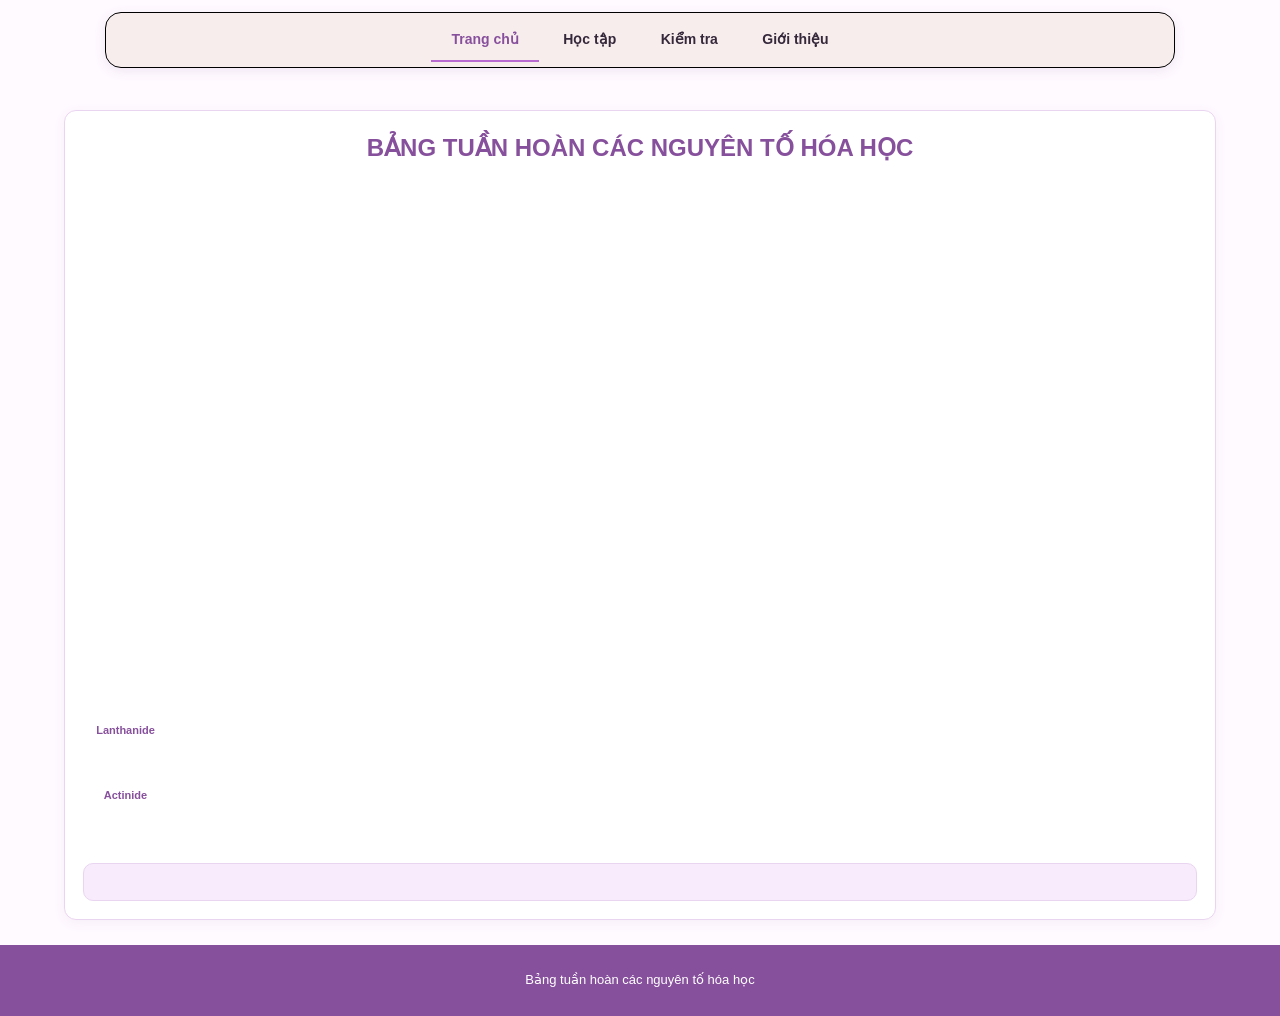
==== index.html @ 1a0fb0d4 "Lần đầu commit" ====
<!DOCTYPE html>
<html lang="vi">
<head>
    <meta charset="UTF-8">
    <meta name="viewport" content="width=device-width, initial-scale=1.0">
    <title>Bảng tuần hoàn các nguyên tố hóa học</title>
    <link rel="stylesheet" href="css/style.css">
    <link rel="stylesheet" href="css/BangTuanHoan.css">
    <link rel="stylesheet" href="css/DieuChinhGD.css">
    <link rel="icon" type="image/png" href="icon/L.png">
</head>
<body>
    <!-- THANH ĐIỀU HƯỚNG -->
    <nav class="navbar">
        <div class="nav-container">
            <div class="nav-links">
                <a href="index.html" class="active">Trang chủ</a>
                <a href="pages/HocTap.html">Học tập</a>
                <a href="pages/quiz.html">Kiểm tra</a>
                <a href="pages/about.html">Giới thiệu</a>
            </div>
        </div>
    </nav>
    <!-- NỘI DUNG CHÍNH -->
    <main>
        <section class="periodic-table-section">
            <div class="section-heading">
                <h1>BẢNG TUẦN HOÀN CÁC NGUYÊN TỐ HÓA HỌC</h1>
            </div>
            <!-- BẢNG TUẦN HOÀN -->
            <div class="periodic-table-wrapper">
                <div id="periodicTable" class="periodic-table"></div>
                <div class="special-rows">
                    <div class="special-row">
                        <div class="special-label">Lanthanide</div>
                        <div id="lanthanideRow" class="periodic-table"></div>
                    </div>
                    <div class="special-row">
                        <div class="special-label">Actinide</div>
                        <div id="actinideRow" class="periodic-table"></div>
                    </div>
                </div>
            </div>
            <!-- CHÚ THÍCH PHÂN LOẠI -->
            <div id="elementLegend" class="element-legend"></div>
        </section>
    </main>

    <!-- MODAL THÔNG TIN NGUYÊN TỐ -->
    <div id="elementModal" class="element-modal" aria-hidden="true">
        <!-- LỚP NỀN TỐI -->
        <div class="modal-overlay" id="modalOverlay"></div>
        <!-- NỘI DUNG MODAL -->
        <div class="modal-content"
             role="dialog"
             aria-modal="true"
             aria-labelledby="infoCardTitle">
            <!-- NÚT ĐÓNG -->
            <button
                type="button"
                class="modal-close"
                id="closeElementModal"
                aria-label="Đóng cửa sổ">
                &times;
            </button>
            <!-- BỐ CỤC HAI CỘT -->
            <div class="modal-body">
                <!-- BÊN TRÁI: CAROUSEL THÔNG TIN -->
                <div class="modal-info">
                    <!-- THANH TIÊU ĐỀ VÀ ĐIỀU HƯỚNG -->
                    <div class="info-carousel-header">
                        <button
                            type="button"
                            id="prevInfoCard"
                            class="info-arrow"
                            aria-label="Thẻ trước">
                            &#10094;
                        </button>
                        <span id="infoCardTitle">Thông tin bảng tuần hoàn</span>
                        <button
                            type="button"
                            id="nextInfoCard"
                            class="info-arrow"
                            aria-label="Thẻ tiếp theo">
                            &#10095;
                        </button>
                    </div>
                    <!-- KHUNG CAROUSEL -->
                    <div class="info-carousel-viewport">
                        <div id="infoCarouselTrack" class="info-carousel-track">
                            <!-- THẺ 1: THÔNG TIN BẢNG TUẦN HOÀN -->
                            <section class="info-card">
                                <div id="periodicInfo"></div>
                            </section>
                            <!-- THẺ 2: TÍNH CHẤT VẬT LÝ -->
                            <section class="info-card">
                                <div id="physicalInfo"></div>
                            </section>
                            <!-- THẺ 3: ỨNG DỤNG -->
                            <section class="info-card">
                                <div id="applicationInfo">
                                    <div id="applicationContent"></div>
                                    <div id="factContent"></div>
                                    <div id="warningContent"></div>
                                </div>
                            </section>
                            <!-- THẺ 4: LỊCH SỬ -->
                            <section class="info-card">
                                <div id="historyInfo"></div>
                            </section>
                        </div>
                    </div>
                    <!-- DẤU CHẤM CHUYỂN THẺ -->
                    <div class="info-carousel-dots" id="infoCarouselDots">
                        <button
                            type="button"
                            class="info-dot active"
                            data-index="0"
                            aria-label="Thông tin bảng tuần hoàn">
                        </button>
                        <button
                            type="button"
                            class="info-dot"
                            data-index="1"
                            aria-label="Tính chất vật lý">
                        </button>
                        <button
                            type="button"
                            class="info-dot"
                            data-index="2"
                            aria-label="Ứng dụng">
                        </button>
                        <button
                            type="button"
                            class="info-dot"
                            data-index="3"
                            aria-label="Lịch sử">
                        </button>
                    </div>
                </div>
                <!-- BÊN PHẢI: ẢNH VÀ MÔ HÌNH 3D -->
                <div class="modal-visual-section">
                    <!-- THANH CHUYỂN TAB -->
                    <div class="visual-tabs">
                        <button
                            type="button"
                            class="visual-tab active"
                            data-target="photoPanel">
                            Ảnh thực tế
                        </button>
                        <button
                            type="button"
                            class="visual-tab"
                            data-target="atomPanel">
                            Mô phỏng cấu trúc nguyên tử
                        </button>
                    </div>
                    <!-- TAB ẢNH THỰC TẾ -->
                    <div id="photoPanel" class="visual-panel active">
                        <div class="element-image-wrapper">
                            <img
                                id="elementImage"
                                src=""
                                alt="Hình ảnh thực tế của nguyên tố">
                            <p id="imageCaption">
                                Hình ảnh thực tế của nguyên tố
                            </p>
                        </div>
                    </div>
                    <!-- TAB MÔ HÌNH 3D -->
                    <div id="atomPanel" class="visual-panel">
                        <div id="atomModelContainer"></div>
                    </div>
                </div>
            </div>
        </div>
    </div>
    <!-- CHÂN TRANG -->
    <footer>
        <p>
            Bảng tuần hoàn các nguyên tố hóa học
        </p>
    </footer>
    <!-- JAVASCRIPT -->
    <script type="module" src="js/BangTuanHoan.js"></script>
</body>
</html>
---- css/style.css ----
/*1. THIẾT LẬP CHUNG*/
* {
    margin: 0;
    padding: 0;
    box-sizing: border-box;
}
:root {
    /* MÀU CHỦ ĐẠO */
    --primary-color: #E2A9F1;
    --primary-dark: #87509C;
    --secondary-color: #87509C;
    --accent-color: #B96BD2;
    --accent-light: #D18AE5;
    /* MÀU NỀN */
    --background-color: #FFFAFF;
    --surface-color: #FFFFFF;
    --surface-hover: #F8ECFC;
    /* MÀU CHỮ */
    --text-color: #35283B;
    --muted-color: #806F87;
    --light-text-color: #FFFFFF;
    /* ĐƯỜNG VIỀN */
    --border-color: #EAD5F1;
    --element-border-color: #000000;
    --button-border-color: #000000;
    /* MÀU TRẠNG THÁI */
    --success-color: #269B70;
    --danger-color: #D66B70;
    --warning-color: #E9A23B;
    --info-color: #4D91C6;
    /* HIỆU ỨNG */
    --border-radius: 12px;
    --shadow: 0 3px 12px rgba(135, 80, 156, 0.07);
    --shadow-hover: 0 7px 20px rgba(135, 80, 156, 0.12);
    --transition: 0.25s ease;
}
body {
    font-family: Arial, Helvetica, sans-serif;
    background-color: var(--background-color);
    color: var(--text-color);
    line-height: 1.6;
    padding-top: 85px;
}
a {
    color: inherit;
    text-decoration: none;
}
button,
input,
select,
textarea {
    font: inherit;
}
button {
    cursor: pointer;
}
/*2. HEADER*/
header {
    width: 100%;
    padding: 25px 5%;
    color: var(--text-color);
    background: #F0D9F7;
    box-shadow: var(--shadow);
}
.header-content {
    max-width: 1400px;
    margin: auto;
}
header h1 {
    font-size: 28px;
    margin-bottom: 5px;
    letter-spacing: 0.3px;
    color: var(--primary-dark);
}
header p {
    font-size: 14px;
    opacity: 0.9;
}
/*3. THANH ĐIỀU HƯỚNG CỐ ĐỊNH*/
nav {
    width: calc(100% - 32px);
    max-width: 1070px;
    position: fixed;
    top: 12px;
    left: 50%;
    transform: translateX(-50%);
    z-index: 1000;
    background-color: #f8eded;
    border: 1px solid #000000;
    border-radius: 16px;
    box-shadow: 0 3px 12px rgba(135, 80, 156, 0.12);
}
.nav-container {
    width: 100%;
    max-width: none;
    margin: auto;
    padding: 5px 12px;
    display: flex;
    justify-content: center;
    align-items: center;
    flex-wrap: nowrap;
    gap: 5px;
}
nav a {
    display: inline-block;
    padding: 10px 20px;
    color: var(--text-color);
    font-size: 14px;
    font-weight: 600;
    border: none;
    border-radius: 9px;
    transition: var(--transition);
    white-space: nowrap;
}
nav a:hover {
    color: var(--primary-dark);
    background-color: transparent;
    transform: translateY(-2px);
}
nav a.active {
    color: var(--primary-dark);
    border-bottom: 2px solid var(--accent-color);
    border-radius: 0;
}
/*4. BỐ CỤC TRANG*/
main {
    width: 90%;
    max-width: 1400px;
    min-height: 65vh;
    margin: 25px auto;
}
section {
    margin-bottom: 25px;
}
.page-title {
    margin-bottom: 20px;
}
.page-title h2 {
    font-size: 24px;
    color: var(--secondary-color);
}
.page-title p {
    margin-top: 5px;
    color: var(--muted-color);
}
/* 5. KHUNG NỘI DUNG*/
.content-box {
    padding: 22px;
    margin-bottom: 20px;
    background-color: var(--surface-color);
    border: 1px solid var(--border-color);
    border-radius: var(--border-radius);
    box-shadow: var(--shadow);
}
.content-box h3 {
    margin-bottom: 14px;
    color: var(--primary-dark);
}
.periodic-table-section h1 {
    text-align: center;
    color: var(--primary-dark);
}
/*6. NÚT BẤM*/
.btn {
    display: inline-block;
    padding: 10px 18px;
    border: 1px solid var(--button-border-color);
    border-radius: 8px;
    background-color: var(--primary-color);
    color: #35283B;
    font-weight: 600;
    transition: var(--transition);
}
.btn:hover {
    background-color: var(--accent-color);
    color: white;
    transform: translateY(-2px);
    box-shadow: 0 4px 10px rgba(185, 107, 210, 0.2);
}
.btn-secondary {
    background-color: #F0D9F7;
    color: var(--primary-dark);
}
.btn-secondary:hover {
    background-color: #D18AE5;
    color: #35283B;
}
.btn-danger {
    background-color: var(--danger-color);
    color: white;
}
.btn-danger:hover {
    background-color: #BD555D;
}
/*7. THẺ NỘI DUNG*/
.card {
    padding: 20px;
    background-color: var(--surface-color);
    border: 1px solid var(--border-color);
    border-radius: var(--border-radius);
    box-shadow: var(--shadow);
    transition: var(--transition);
}
.card:hover {
    transform: translateY(-3px);
    box-shadow: var(--shadow-hover);
    border-color: #D18AE5;
}
/*8. FOOTER*/
footer {
    width: 100%;
    padding: 25px 5%;
    background: #87509C;
    color: #FFFFFF;
    text-align: center;
    font-size: 13px;
}
.footer-content {
    max-width: 1400px;
    margin: auto;
}
footer p + p {
    margin-top: 5px;
}
footer a {
    color: #F0D9F7;
    transition: var(--transition);
}
footer a:hover {
    color: white;
}
/* Đồng bộ chiều rộng banner các trang */
.learning-banner,
.quiz-banner,
.about-banner {
    width: 100%;
    max-width: 1100px;
    box-sizing: border-box;
    margin-left: auto;
    margin-right: auto;
}
.learning-banner p,
.quiz-banner p,
.about-banner p {
    max-width: 100%;
    margin: auto;
    font-size: 16px;
    line-height: 1.7;
}
/*9. RESPONSIVE THANH ĐIỀU HƯỚNG*/
@media (max-width: 600px) {
    body {
        padding-top: 75px;
    }
    nav {
        width: calc(100% - 20px);
        top: 8px;
    }
    .nav-container {
        padding: 5px;
        gap: 2px;
    }
    nav a {
        padding: 10px 9px;
        font-size: 13px;
    }
}
---- css/BangTuanHoan.css ----
/*1. Khu bảng tuần hoàn*/
.periodic-table-section {
    width: 100%;
    padding: 18px;
    background-color: var(--surface-color);
    border: 1px solid var(--border-color);
    border-radius: var(--border-radius);
    box-shadow: var(--shadow);
}
.periodic-table-section h2 {
    margin-bottom: 18px;
    color: var(--primary-dark);
    font-size: 21px;
}
.periodic-table-wrapper {
    width: 100%;
    overflow-x: auto;
    padding-bottom: 5px;
}
/*2. Lưới bảng tuần hoàn*/
.periodic-table {
    display: grid;
    grid-template-columns: 24px repeat(18, minmax(0, 1fr));
    grid-template-rows: 28px repeat(7, minmax(65px, auto));
    gap: 4px;
    width: 100%;
    min-width: 0;
}
/*3. Nhãn nhóm, chu kì*/
.group-label,
.period-label {
    display: flex;
    justify-content: center;
    align-items: center;
    color: var(--muted-color);
    font-size: 11px;
    font-weight: bold;
}
.group-label {
    grid-row: 1;
}
.period-label {
    grid-column: 1;
}
/*4. Ô nguyên tố*/
.element {
    position: relative;
    display: flex;
    flex-direction: column;
    justify-content: center;
    align-items: center;
    min-width: 0;
    min-height: 65px;
    padding: 4px 2px;
    border: 1px solid var(--element-border-color, #000000);
    border-radius: 6px;
    cursor: pointer;
    overflow: hidden;
    transition:
        transform 0.2s ease,
        box-shadow 0.2s ease,
        opacity 0.2s ease;
}
.element:hover {
    z-index: 2;
    transform: translateY(-4px) scale(1.04);
    box-shadow: 0 5px 12px rgba(53, 40, 59, 0.2);
}
.atomic-number {
    position: absolute;
    top: 2px;
    left: 3px;
    color: #514454;
    font-size: 8px;
}
.symbol {
    font-size: clamp(12px, 1.6vw, 21px);
    font-weight: bold;
    line-height: 1.2;
}
.element-name {
    width: 100%;
    margin-top: 2px;
    padding: 0 1px;
    font-size: clamp(5px, 0.65vw, 9px);
    text-align: center;
    white-space: nowrap;
    overflow: hidden;
    text-overflow: ellipsis;
}
.atomic-mass {
    margin-top: 2px;
    color: #514454;
    font-size: 7px;
}
/*5. Màu phân loại nguyên tố*/
.KL-K {
    background-color: #F6D58A;
}
.KL-KT {
    background-color: #F2B9A5;
}
.KL-CT {
    background-color: #A9D5E8;
}
.KL-HCT {
    background-color: #C3C7F2;
}
.AK {
    background-color: #A9DAD8;
}
.PK {
    background-color: #BCE5C9;
}
.Halo {
    background-color: #DCC5E8;
}
.KH {
    background-color: #F4C6D8;
}
.La {
    background-color: #D9C2BD;
}
.Ac {
    background-color: #D9D0C5;
}
/*6. Chú giải phân loại*/
#elementLegend,
.legend {
    display: grid !important;
    grid-template-columns: repeat(5, minmax(0, 1fr)) !important;
    grid-auto-flow: row;
    gap: 12px 20px;
    width: 100%;
    margin-top: 25px;
    padding: 18px;
    background: #F8ECFC;
    border: 1px solid var(--border-color);
    border-radius: 10px;
    box-sizing: border-box;
}
.legend-item {
    display: flex;
    align-items: center;
    gap: 8px;
    min-width: 0;
    color: var(--text-color);
    font-size: 13px;
}
.legend-color {
    width: 17px;
    height: 17px;
    flex-shrink: 0;
    border: 1px solid var(--element-border-color, #000000);
    border-radius: 4px;
}
/*7. Họ lanthan và actini*/
.special-rows {
    width: 100%;
    margin-top: 25px;
}
.special-row {
    display: flex;
    align-items: stretch;
    gap: 5px;
    width: 100%;
    margin-bottom: 10px;
}
.special-label {
    display: flex;
    justify-content: center;
    align-items: center;
    flex: 0 0 85px;
    color: var(--primary-dark);
    font-size: 11px;
    font-weight: bold;
    text-align: center;
}
.special-row .periodic-table {
    display: grid;
    grid-template-columns: repeat(15, minmax(0, 1fr));
    grid-template-rows: minmax(55px, auto);
    gap: 3px;
    flex: 1;
    width: auto;
    min-width: 0;
}
.special-row .element {
    min-height: 65px;
}
/*8. Vị trí lantan - actini*/
.series-placeholder {
    display: flex;
    justify-content: center;
    align-items: center;
    min-height: 45px;
    padding: 5px;
    border: 1px dashed #B98ACB;
    border-radius: 7px;
    color: var(--primary-dark);
    background-color: #F8ECFC;
    font-size: 11px;
    text-align: center;
}
/*9. Modal thông tin nguyên tố*/
.element-modal {
    position: fixed;
    inset: 0;
    z-index: 9999;
    display: none;
    justify-content: center;
    align-items: center;
    padding: 20px;
}
.element-modal.active {
    display: flex;
}
.modal-overlay {
    position: absolute;
    inset: 0;
    background: rgba(53, 40, 59, 0.65);
    backdrop-filter: blur(5px);
    -webkit-backdrop-filter: blur(5px);
    animation: overlayFadeIn 0.25s ease;
}
.modal-content {
    position: relative;
    z-index: 1;
    width: 96%;
    max-width: 1350px;
    max-height: 90vh;
    overflow-y: auto;
    padding: 28px;
    background: var(--surface-color);
    border: 1px solid var(--border-color);
    border-radius: 18px;
    box-shadow: 0 20px 60px rgba(53, 40, 59, 0.2);
    animation: modalAppear 0.3s ease;
    box-sizing: border-box;
}
.modal-close {
    position: absolute;
    top: 14px;
    right: 18px;
    z-index: 5;
    width: 38px;
    height: 38px;
    border: 1px solid var(--button-border-color, #000000);
    border-radius: 50%;
    background: #F8ECFC;
    color: var(--primary-dark);
    font-size: 28px;
    line-height: 1;
    cursor: pointer;
    transition: 0.2s;
}
.modal-close:hover {
    background: #FBE6E7;
    color: var(--danger-color);
}
/*10. Bố cụ 2 cột*/
.modal-body {
    display: grid;
    grid-template-columns: minmax(0, 0.95fr) minmax(0, 1.25fr);
    gap: 28px;
    align-items: stretch;
}
.modal-info,
.modal-visual-section {
    min-width: 0;
}
/*10.1. Bên trái */
.modal-info {
    display: flex;
    flex-direction: column;
    min-height: 480px;
    padding-top: 8px;
}
/*10.2. Bên phải */
.modal-visual-section {
    display: flex;
    flex-direction: column;
    gap: 15px;
    min-width: 0;
    padding-top: 8px;
}
/*11. Carousel thông tin 4 thẻ*/
.info-carousel-header {
    display: flex;
    align-items: center;
    justify-content: space-between;
    gap: 12px;
    min-height: 48px;
    margin-bottom: 14px;
    padding: 0 5px;
    color: var(--primary-dark);
    font-size: 16px;
    font-weight: 700;
    text-align: center;
}
.info-carousel-header span {
    flex: 1;
}
.info-arrow {
    display: flex;
    justify-content: center;
    align-items: center;
    width: 36px;
    height: 36px;
    flex-shrink: 0;
    border: 1px solid var(--button-border-color, #000000);
    border-radius: 50%;
    background: #F0D9F7;
    color: var(--primary-dark);
    font-size: 16px;
    cursor: pointer;
    transition: all 0.2s ease;
}
.info-arrow:hover {
    background: var(--accent-color);
    color: white;
    transform: scale(1.08);
}
.info-carousel-viewport {
    width: 100%;
    flex: 1;
    min-height: 390px;
    overflow: hidden;
    background: #FFFAFF;
    border: 1px solid var(--border-color);
    border-radius: 12px;
}
.info-carousel-track {
    display: flex;
    width: 400%;
    height: 100%;
    min-height: 390px;
    transition: transform 0.4s ease-in-out;
}
.info-card {
    flex: 0 0 25%;
    width: 25%;
    min-width: 0;
    min-height: 390px;
    padding: 20px;
    box-sizing: border-box;
    overflow-y: auto;
    scrollbar-width: thin;
    scrollbar-color: #D1B5DC transparent;
}
.info-card::-webkit-scrollbar {
    width: 6px;
}
.info-card::-webkit-scrollbar-thumb {
    background: #D1B5DC;
    border-radius: 10px;
}
.info-card h3 {
    margin: 0 0 18px;
    color: var(--primary-dark);
    font-size: 19px;
}
/* 12. Thông tin cơ bản nguyên tố*/
.detail-header {
    display: flex;
    align-items: center;
    gap: 9px !important;
    margin-bottom: 7px !important;
    padding-bottom: 7px !important;
    border-bottom: 1px solid var(--border-color);
}
.detail-symbol {
    display: flex;
    justify-content: center;
    align-items: center;
    width: 48px;
    height: 48px;
    flex-shrink: 0;
    color: var(--primary-dark);
    border: 1px solid var(--element-border-color, #000000);
    border-radius: 9px;
    font-size: 24px;
    font-weight: bold;
    box-sizing: border-box;
}
.detail-heading {
    display: flex;
    flex-direction: column;
    justify-content: center;
    gap: 0 !important;
    min-width: 0;
}
.detail-heading h3 {
    margin: 0 !important;
    padding: 0 !important;
    font-size: 17px !important;
    line-height: 1.1 !important;
}
.detail-heading p {
    margin: 1px 0 0 !important;
    padding: 0 !important;
    font-size: 10px !important;
    line-height: 1.15 !important;
}
.detail-info {
    display: grid;
    grid-template-columns: repeat(2, minmax(0, 1fr));
    gap: 7px;
}
.detail-item {
    display: flex;
    flex-direction: column;
    justify-content: center;
    gap: 3px;
    min-width: 0;
    min-height: 52px;
    padding: 7px 10px;
    box-sizing: border-box;
    background: white;
    border: 1px solid var(--border-color);
    border-radius: 8px;
}
.detail-label {
    color: var(--muted-color);
    font-size: 11px;
    line-height: 1.3;
}
.detail-value {
    color: var(--primary-dark);
    font-size: 13px;
    font-weight: 600;
    line-height: 1.35;
    overflow-wrap: anywhere;
}
.element-short-description {
    margin-top: 16px;
    padding: 12px;
    background: #F8ECFC;
    border-left: 4px solid var(--accent-color);
    border-radius: 7px;
    color: var(--text-color);
    font-size: 13px;
    line-height: 1.7;
    text-align: justify;
}
/*13. Nội dung các thẻ thông tin*/
.info-content {
    color: var(--text-color);
    font-size: 14px;
    line-height: 1.8;
}
.info-content h3 {
    margin: 0 0 18px;
    color: var(--primary-dark);
    font-size: 19px;
}
.info-content p {
    margin: 12px 0;
    text-align: justify;
    white-space: pre-line;
}
.info-content .detail-info {
    margin-bottom: 15px;
}
/*14. Tab ứng dụng*/
#applicationInfo {
    display: flex;
    flex-direction: column;
    gap: 15px;
}
.application-box {
    position: relative;
    display: flex;
    flex-direction: column;
    gap: 8px;
    padding: 14px 16px;
    border: 1.5px solid;
    border-radius: 10px;
    background: #FFFFFF;
    box-sizing: border-box;
}
.application-box-header {
    display: flex;
    align-items: center;
    gap: 9px;
    font-size: 14px;
    font-weight: 700;
}
.application-box-icon {
    display: flex;
    justify-content: center;
    align-items: center;
    width: 27px;
    height: 27px;
    flex-shrink: 0;
    border-radius: 7px;
    font-size: 16px;
}
.application-box-content {
    margin: 0;
    color: var(--text-color);
    font-size: 13px;
    line-height: 1.75;
    text-align: justify;
    white-space: pre-line;
    overflow-wrap: anywhere;
}
/*14.1. Khung ứng dụng thực tế - xanh*/
.application-box.real-use {
    border-color: #269B61;
    background: #F3FBF6;
}
.application-box.real-use .application-box-header {
    color: #20834F;
}
.application-box.real-use .application-box-icon {
    color: #20834F;
    background: #DDF4E6;
}
/*14.2. Khung bạn có biết - vàng*/
.application-box.fact {
    border-color: #D6A126;
    background: #FFFCF1;
}
.application-box.fact .application-box-header {
    color: #A9780B;
}
.application-box.fact .application-box-icon {
    color: #A9780B;
    background: #FFF0C2;
}
/*14.3. Khung cảnh báo - đỏ*/
.application-box.warning {
    border-color: #DC4545;
    background: #FFF6F6;
}
.application-box.warning .application-box-header {
    color: #C53030;
}
.application-box.warning .application-box-icon {
    color: #C53030;
    background: #FDE2E2;
}
/*15. Tab lịch sử*/
#historyInfo {
    width: 100%;
}
#historyInfo .detail-info {
    display: grid;
    grid-template-columns: repeat(2, minmax(0, 1fr));
    gap: 12px;
    width: 100%;
    margin-bottom: 18px;
}
#historyInfo .detail-item {
    min-height: 75px;
    padding: 12px 14px;
}
#historyInfo .detail-label {
    font-size: 12px;
}
#historyInfo .detail-value {
    font-size: 14px;
    line-height: 1.5;
}
.history-description {
    width: 100%;
    margin-top: 16px;
    padding: 18px 20px;
    box-sizing: border-box;
    background: #F8ECFC;
    border: 1px solid #EAD5F1;
    border-left: 4px solid var(--accent-color);
    border-radius: 9px;
    color: var(--text-color);
    font-size: 14px;
    line-height: 1.9;
    text-align: justify;
    white-space: pre-line;
    overflow-wrap: anywhere;
}
/*16. Chấm carousel*/
.info-carousel-dots {
    display: flex;
    justify-content: center;
    align-items: center;
    gap: 9px;
    margin-top: 16px;
}
.info-dot {
    width: 9px;
    height: 9px;
    padding: 0;
    border: 1px solid var(--button-border-color, #000000);
    border-radius: 50%;
    background: #EAD5F1;
    cursor: pointer;
    transition: all 0.25s ease;
}
.info-dot.active {
    width: 25px;
    border-radius: 10px;
    background: var(--accent-color);
}
/*17. Tab ảnh + mô hình 3d*/
.visual-tabs {
    display: flex;
    gap: 5px;
    border-bottom: 2px solid var(--border-color);
}
.visual-tab {
    flex: 1;
    min-width: 0;
    padding: 12px 5px;
    border: none;
    border-bottom: 3px solid transparent;
    background: transparent;
    color: var(--muted-color);
    font-size: 13px;
    font-weight: 600;
    cursor: pointer;
    transition: 0.2s;
}
.visual-tab:hover {
    color: var(--primary-dark);
    background: #F8ECFC;
}
.visual-tab.active {
    color: var(--primary-dark);
    border-bottom-color: var(--accent-color);
}
.visual-panel {
    display: none;
    width: 100%;
    min-width: 0;
}
.visual-panel.active {
    display: block;
}
/*17.1. Ảnh thực tế*/
.element-image-wrapper {
    display: flex;
    flex-direction: column;
    justify-content: center;
    align-items: center;
    gap: 12px;
    width: 100%;
    min-height: 390px;
    padding: 15px;
    box-sizing: border-box;
    background: #F8ECFC;
    border: 1px solid var(--border-color);
    border-radius: 12px;
}
#elementImage {
    display: block;
    max-width: 100%;
    width: auto;
    max-height: 350px;
    object-fit: contain;
    border-radius: 8px;
}
#elementImage[src=""],
#elementImage:not([src]) {
    display: none;
}
#imageCaption {
    margin: 0;
    color: var(--muted-color);
    font-size: 13px;
    text-align: center;
}
/*17.2. Mô hình 3D*/
#atomModelContainer {
    position: relative;
    width: 100%;
    height: 430px;
    overflow: hidden;
    background: #FFFFFF;
    border: 1px solid var(--border-color);
    border-radius: 12px;
}
#atomModelContainer canvas {
    display: block;
    width: 100%;
    height: 100%;
}
.model-instruction {
    margin-top: 10px;
    color: var(--muted-color);
    font-size: 12px;
    text-align: center;
}
/*18. Hiệu ứng*/
@keyframes overlayFadeIn {
    from {opacity: 0;} to {opacity: 1;}
}
@keyframes modalAppear {
    from {
        opacity: 0;
        transform: translateY(20px) scale(0.97);
    }
    to {
        opacity: 1;
        transform: translateY(0) scale(1);
    }
}
/*19. Resposive máy tính bảng*/
@media (max-width: 768px) {
    #elementLegend,
    .legend {
        grid-template-columns: repeat(2, minmax(0, 1fr)) !important;
        gap: 10px;
    }
    .special-label {
        flex-basis: 65px;
        font-size: 9px;
    }
    .special-row .periodic-table {
        gap: 2px;
    }
    .special-row .element {
        min-height: 45px;
    }
    .special-row .element-name,
    .special-row .atomic-mass {
        display: none;
    }
    .element-modal {
        padding: 12px;
    }
    .modal-content {
        max-height: 92vh;
        padding: 24px 18px;
    }
    .modal-body {
        grid-template-columns: 1fr;
        gap: 24px;
    }
    .modal-info {
        min-height: 0;
    }
    .info-carousel-viewport,
    .info-carousel-track {
        min-height: 340px;
    }
    .info-card {
        min-height: 340px;
    }
    .element-image-wrapper {
        min-height: 300px;
    }
    #elementImage {
        max-height: 280px;
    }
    #atomModelContainer {
        height: 300px;
    }
}
/*20. Responsive điện thoại*/
@media (max-width: 480px) {
    .modal-content {
        padding: 22px 14px;
        border-radius: 12px;
    }
    .modal-close {
        top: 10px;
        right: 10px;
    }
    .info-carousel-header {
        font-size: 14px;
    }
    .info-card {
        padding: 14px;
    }
    .detail-info {
        grid-template-columns: 1fr;
    }
    #historyInfo .detail-info {
        grid-template-columns: 1fr;
    }
    #historyInfo .detail-item {
        min-height: 65px;
    }
    .application-box {
        padding: 12px;
    }
    .application-box-content {
        font-size: 12px;
    }
    .detail-symbol {
        width: 48px;
        height: 48px;
        font-size: 24px;
    }
    .detail-heading h3 {
        font-size: 19px;
    }
    .visual-tab {
        font-size: 11px;
        padding: 10px 3px;
    }
    #atomModelContainer {
        height: 250px;
    }
    .element-image-wrapper {
        min-height: 200px;
    }
}
/*21. Cấu hình e*/
#electronConfigItem {
    grid-column: 1 / -1;
    width: 100%;
    min-width: 0;
    box-sizing: border-box;
    margin-top: 5px;
    padding: 15px 16px;
    background: #F8ECFC;
    border: 1px solid #EAD5F1;
    border-radius: 9px;
}
.electron-config-title {
    margin-bottom: 10px;
    color: var(--primary-dark);
    font-size: 13px;
    font-weight: 700;
}
.electron-config-value {
    display: flex;
    flex-wrap: wrap;
    align-items: center;
    gap: 5px 12px;
    color: var(--primary-dark);
    font-size: 16px;
    font-weight: 600;
    line-height: 1.8;
}
.electron-orbital {
    display: inline-block;
    white-space: nowrap;
}
.electron-orbital sup {
    position: relative;
    top: -0.15em;
    margin-left: 1px;
    font-size: 0.7em;
}
---- css/DieuChinhGD.css ----
/*1. MÀN HÌNH MÁY TÍNH BẢNG Kích thước tối đa: 1024px*/
@media screen and (max-width: 1024px) {
    main {
        width: 94%;
    }
    .header-content {
        width: 100%;
    }
    .periodic-table-section {
        padding: 16px;
    }
    .periodic-table {
        min-width: 1100px;
    }
    .special-rows {
        min-width: 1100px;
    }
}
/*2. MÀN HÌNH ĐIỆN THOẠI Kích thước tối đa: 768px*/
@media screen and (max-width: 768px) {
    /*Header*/
    header {
        padding: 20px 15px;
        text-align: center;
    }
    header h1 {
        font-size: 23px;
    }
    header p {
        font-size: 13px;
    }
    /*Thanh điều hướng*/
    .nav-container {
        justify-content: center;
        padding: 5px 10px;
    }
    nav a {
        padding: 10px 12px;
        font-size: 13px;
    }
    /*Nội dung chính*/
    main {
        width: 96%;
        margin: 15px auto;
    }
    .page-title h2 {
        font-size: 21px;
    }
    .content-box {
        padding: 15px;
    }
    /*Các khu vực bảng tuần hoàn*/
    .periodic-table-section {
        padding: 12px;
    }
    .periodic-table-section h2 {
        font-size: 18px;
    }
    /*Không ép bảng tuần hoàn co lại quá nhỏ. Cho phép người dùng cuộn ngang.*/
    .periodic-table-wrapper {
        overflow-x: auto;
        -webkit-overflow-scrolling: touch;
    }
    .periodic-table {
        min-width: 1100px;
    }
    .special-rows {
        min-width: 1100px;
    }
    /*Chú giải*/
    .legend {
        gap: 10px 14px;
    }
    .legend-item {
        font-size: 12px;
    }
    /*Các thẻ nội dung*/
    .card {
        padding: 15px;
    }
    /*Footer*/
    footer {
        padding: 20px 12px;
    }
}
/*3. MÀN HÌNH ĐIỆN THOẠI NHỎ Kích thước tối đa: 480px*/
@media screen and (max-width: 480px) {
    /*Header*/
    header h1 {
        font-size: 20px;
    }
    header p {
        font-size: 12px;
    }
    /*Menu*/
    .nav-container {
        gap: 0;
    }
    nav a {
        padding: 9px 8px;
        font-size: 12px;
    }
    /*Tiêu đề*/
    .page-title h2 {
        font-size: 19px;
    }
    .page-title p {
        font-size: 13px;
    }
    /*Khung nội dung*/
    .content-box {
        padding: 12px;
        border-radius: 9px;
    }
    /*Nút bấm*/
    .btn {
        padding: 9px 13px;
        font-size: 13px;
    }
    /*Ô nhập liệu*/
    .form-control {
        padding: 10px;
        font-size: 13px;
    }
    /*Cửa sổ thông tin chi tiết*/
    .detail-content {
        width: 100%;
        max-height: 90vh;
        padding: 20px 15px;
    }
    .detail-symbol {
        font-size: 40px;
    }
    .detail-name {
        font-size: 20px;
    }
    .detail-info {
        grid-template-columns: 1fr;
    }
    /*Footer*/
    footer {
        font-size: 12px;
    }
}
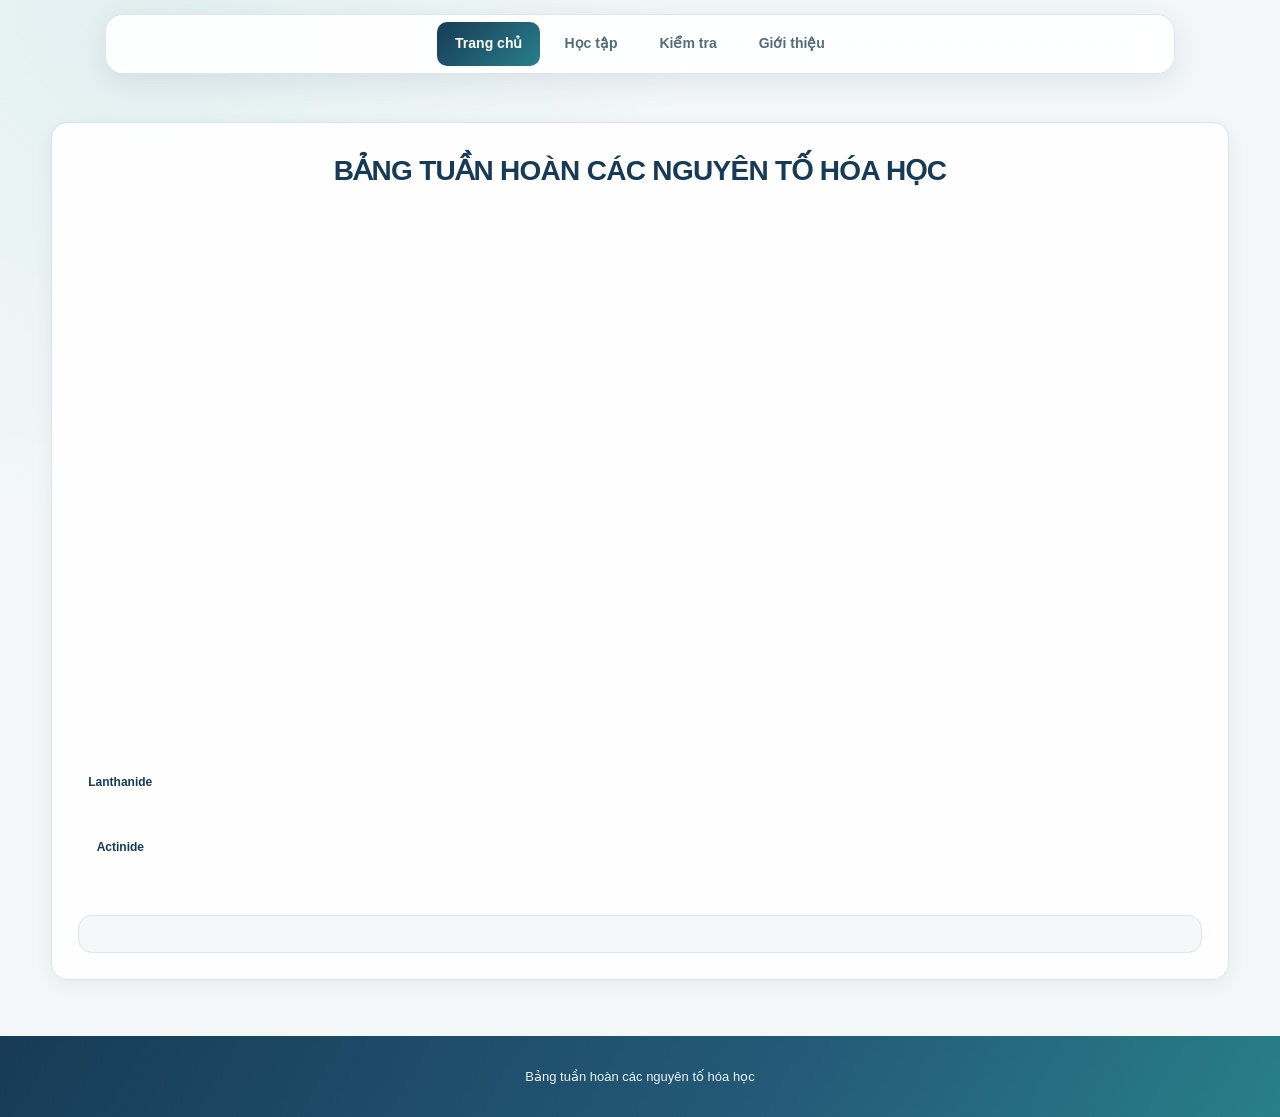
==== commit 213aa0ce: "Apply UI/UX Pro Max visual refresh" ====
--- a/index.html
+++ b/index.html
@@ -7,6 +7,7 @@
     <link rel="stylesheet" href="css/style.css">
     <link rel="stylesheet" href="css/BangTuanHoan.css">
     <link rel="stylesheet" href="css/DieuChinhGD.css">
+    <link rel="stylesheet" href="css/DesignRefresh.css">
     <link rel="icon" type="image/png" href="icon/L.png">
 </head>
 <body>
@@ -16,7 +17,7 @@
             <div class="nav-links">
                 <a href="index.html" class="active">Trang chủ</a>
                 <a href="pages/HocTap.html">Học tập</a>
-                <a href="pages/quiz.html">Kiểm tra</a>
+                <a href="pages/Quiz.html">Kiểm tra</a>
                 <a href="pages/about.html">Giới thiệu</a>
             </div>
         </div>
--- a/css/DesignRefresh.css
+++ b/css/DesignRefresh.css
@@ -0,0 +1,332 @@
+/* =========================================================
+   UI/UX REFRESH — Periodic Table Learning
+   Visual layer only: preserves existing HTML hooks and JS.
+   ========================================================= */
+
+:root {
+  color-scheme: light;
+  --primary-color: #245B78;
+  --primary-dark: #173B57;
+  --secondary-color: #245B78;
+  --accent-color: #287F89;
+  --accent-light: #70C1BE;
+  --background-color: #F3F7F8;
+  --surface-color: #FFFFFF;
+  --surface-hover: #EAF3F4;
+  --text-color: #183344;
+  --muted-color: #617987;
+  --light-text-color: #FFFFFF;
+  --border-color: #D8E5E9;
+  --element-border-color: rgba(23, 59, 87, .22);
+  --button-border-color: transparent;
+  --success-color: #25856D;
+  --danger-color: #C65C62;
+  --warning-color: #B7791F;
+  --info-color: #347CA5;
+  --border-radius: 16px;
+  --shadow: 0 5px 18px rgba(23, 59, 87, .06);
+  --shadow-hover: 0 12px 28px rgba(23, 59, 87, .12);
+  --transition: .22s ease;
+  --content-width: 1240px;
+}
+
+html { scroll-behavior: smooth; }
+body {
+  padding-top: 88px;
+  background:
+    radial-gradient(ellipse at 12% 0%, rgba(112,193,190,.13), transparent 34rem),
+    var(--background-color);
+  color: var(--text-color);
+  font-family: Inter, "Segoe UI", Arial, sans-serif;
+  line-height: 1.65;
+  -webkit-font-smoothing: antialiased;
+}
+::selection { color: #fff; background: var(--accent-color); }
+:focus-visible {
+  outline: 3px solid rgba(40,127,137,.45);
+  outline-offset: 3px;
+}
+a { text-underline-offset: 3px; }
+button, input, select, textarea { font: inherit; }
+button { -webkit-tap-highlight-color: transparent; }
+
+nav {
+  width: min(calc(100% - 32px), 1120px);
+  top: 14px;
+  background: rgba(255,255,255,.92);
+  border: 1px solid rgba(216,229,233,.9);
+  border-radius: 18px;
+  box-shadow: 0 8px 28px rgba(23,59,87,.09);
+  backdrop-filter: blur(16px);
+  -webkit-backdrop-filter: blur(16px);
+}
+.nav-container { min-height: 58px; padding: 6px 12px; }
+.nav-links { display:flex; align-items:center; justify-content:center; gap:6px; }
+nav a {
+  padding: 10px 18px;
+  border-radius: 10px;
+  color: #526D7B;
+  font-size: 14px;
+  font-weight: 650;
+  transition: color var(--transition), background var(--transition), transform var(--transition);
+}
+nav a:hover {
+  color: var(--primary-dark);
+  background: #EAF3F4;
+  transform: none;
+}
+nav a.active {
+  color: #fff;
+  background: linear-gradient(135deg, var(--primary-dark), var(--accent-color));
+  border: 0;
+  border-radius: 10px;
+}
+
+main { width: min(92%, var(--content-width)); margin: 34px auto 56px; }
+section { margin-bottom: 28px; }
+h1, h2, h3, h4 { color: var(--primary-dark); line-height: 1.3; }
+p, li { overflow-wrap: anywhere; }
+.page-title h2, .section-heading h2 { letter-spacing: -.025em; }
+.content-box, .card, .periodic-table-section,
+.quiz-setup, .quiz-result, .about-card, .learning-accordion {
+  border: 1px solid var(--border-color);
+  border-radius: var(--border-radius);
+  box-shadow: var(--shadow);
+}
+.content-box, .card { background: var(--surface-color); }
+.card:hover, .about-card:hover, .lesson-card:hover {
+  transform: translateY(-2px);
+  box-shadow: var(--shadow-hover);
+  border-color: #A9CFD2;
+}
+.btn, .btn-primary, .btn-secondary, .btn-forgot, .btn-remembered,
+.back-home {
+  min-height: 42px;
+  padding: 10px 18px;
+  border: 1px solid transparent;
+  border-radius: 10px;
+  font-weight: 650;
+  transition: background var(--transition), box-shadow var(--transition), transform var(--transition);
+}
+.btn, .btn-primary {
+  color: #fff;
+  background: linear-gradient(135deg, var(--primary-dark), var(--accent-color));
+}
+.btn:hover, .btn-primary:hover, .back-home:hover {
+  color: #fff;
+  background: linear-gradient(135deg, #102F48, #206D77);
+  transform: translateY(-1px);
+  box-shadow: var(--shadow-hover);
+}
+.btn-secondary {
+  color: var(--primary-dark);
+  background: #EAF3F4;
+}
+.btn-secondary:hover { background: #DCEBED; }
+footer {
+  padding: 30px 5%;
+  color: #EAF4F5;
+  background: linear-gradient(120deg, #173B57, #245B78 62%, #287F89);
+}
+
+/* Page banners */
+.learning-banner, .quiz-banner, .about-banner {
+  position: relative;
+  overflow: hidden;
+  max-width: 1200px;
+  padding: clamp(32px, 5vw, 64px);
+  border: 1px solid rgba(112,193,190,.28);
+  border-radius: 22px;
+  color: #fff;
+  text-align: left;
+  background: linear-gradient(120deg, #173B57 0%, #245B78 58%, #287F89 100%);
+  box-shadow: 0 16px 36px rgba(23,59,87,.14);
+}
+.learning-banner h2, .quiz-banner h1, .about-banner h1 {
+  color: #fff;
+  font-size: clamp(26px, 3.3vw, 38px);
+  letter-spacing: -.035em;
+}
+.learning-banner p, .quiz-banner p, .about-banner p {
+  max-width: 680px;
+  color: rgba(255,255,255,.86);
+  font-size: 16px;
+  line-height: 1.8;
+}
+.learning-banner::before, .learning-banner::after { opacity: .18; }
+
+/* Periodic table */
+.periodic-table-section {
+  padding: clamp(14px, 2vw, 26px);
+  background: rgba(255,255,255,.94);
+}
+.periodic-table-section h1 {
+  margin: 4px auto 24px;
+  font-size: clamp(20px, 2.2vw, 28px);
+  letter-spacing: -.025em;
+}
+.periodic-table-wrapper {
+  overflow-x: auto;
+  overscroll-behavior-x: contain;
+  scrollbar-width: thin;
+  scrollbar-color: #9BBCC3 #EEF4F5;
+}
+.periodic-table {
+  min-width: 1050px;
+  gap: 5px;
+}
+.element {
+  min-height: 68px;
+  border: 1px solid rgba(23,59,87,.18);
+  border-radius: 9px;
+  box-shadow: 0 1px 2px rgba(23,59,87,.04);
+}
+.element:hover, .element:focus-visible {
+  z-index: 3;
+  transform: translateY(-3px);
+  box-shadow: 0 7px 16px rgba(23,59,87,.18);
+}
+.atomic-number, .atomic-mass { color: #355666; }
+.symbol { color: #173B57; font-weight: 750; }
+.element-name { color: #274858; font-weight: 550; }
+.KL-K { background:#F8E6B6; }
+.KL-KT { background:#F5D8C9; }
+.KL-CT { background:#CDE6F0; }
+.KL-HCT { background:#DADCF5; }
+.AK { background:#C9E8E3; }
+.PK { background:#D5EBDD; }
+.Halo { background:#E7D8F0; }
+.KH { background:#F2D5E0; }
+.La { background:#E5D8D0; }
+.Ac { background:#E5E0D5; }
+#elementLegend, .legend {
+  grid-template-columns: repeat(auto-fit, minmax(165px, 1fr)) !important;
+  gap: 12px 18px;
+  padding: 18px;
+  background: #F4F8F9;
+  border: 1px solid var(--border-color);
+  border-radius: 14px;
+}
+.legend-item { font-size: 13px; }
+.legend-color { border-color: rgba(23,59,87,.2); border-radius: 5px; }
+.special-rows { margin-top: 22px; }
+.special-label { color: var(--primary-dark); font-size: 12px; }
+.series-placeholder {
+  color: var(--primary-dark);
+  background: #EDF5F5;
+  border-color: #9BBCC3;
+}
+
+/* Element detail dialog */
+.element-modal { padding: 18px; }
+.modal-overlay { background: rgba(12,35,51,.72); backdrop-filter: blur(7px); }
+.modal-content {
+  max-width: 1280px;
+  padding: clamp(18px, 2.5vw, 34px);
+  border: 1px solid rgba(216,229,233,.9);
+  border-radius: 22px;
+  box-shadow: 0 24px 80px rgba(8,27,40,.3);
+}
+.modal-close {
+  color: var(--primary-dark);
+  background: #EDF5F5;
+  border: 1px solid var(--border-color);
+}
+.info-carousel-viewport { background: #F8FBFC; border-color: var(--border-color); }
+.info-carousel-header { color: var(--primary-dark); }
+.info-arrow { color: var(--primary-dark); background: #EAF3F4; border: 1px solid var(--border-color); }
+.info-arrow:hover { color:#fff; background: var(--accent-color); }
+.detail-symbol { color: var(--primary-dark); background: #EAF3F4; border-color: #B8D1D6; }
+.detail-item { background: #fff; border-color: var(--border-color); border-radius: 10px; }
+.detail-value { color: var(--primary-dark); }
+.element-short-description { background:#EDF5F5; border-left-color:var(--accent-color); }
+.info-dot { accent-color: var(--accent-color); }
+.visual-tab { border-radius: 9px; }
+.application-box { border-radius: 12px; }
+
+/* Learning */
+.learning-container, .quiz-container, .about-container {
+  width: min(92%, 1100px);
+  max-width: 1100px;
+  margin: 34px auto 56px;
+}
+.learning-content { max-width: 1100px; }
+.section-heading { margin-bottom: 26px; }
+.section-heading h2 { font-size: clamp(22px, 2.5vw, 28px); }
+.learning-accordion { overflow: hidden; background: #fff; }
+.learning-accordion summary { color: var(--primary-dark); background: #fff; }
+.learning-accordion summary:hover, .learning-accordion[open] summary { background: #EDF5F5; }
+.accordion-icon { color: var(--primary-dark); background: #DCEBED; }
+.accordion-content { background: #F8FBFC; }
+.topic-introduction { color: #496573; background: #EDF5F5; border-left-color: var(--accent-color); }
+.lesson-card { background: #fff; border-color: var(--border-color); border-top-color: var(--accent-color); border-radius: 13px; }
+.lesson-card h3, .lesson-card h4 { color: var(--primary-dark); }
+.lesson-card li::marker { color: var(--accent-color); }
+
+/* Flashcards */
+.quiz-banner { text-align: left; }
+.quiz-setup, .quiz-result { background: #fff; }
+.quiz-setup h2, .quiz-result h2 { color: var(--primary-dark); }
+.setup-group select { border-color: var(--border-color); border-radius: 10px; }
+.setup-group select:focus { border-color: var(--accent-color); box-shadow: 0 0 0 3px rgba(40,127,137,.14); }
+.quiz-info { color: #355666; background: #EDF5F5; border-radius: 12px; }
+.progress-bar { background: #E2ECEE; }
+#progressFill { background: linear-gradient(90deg, #245B78, #70C1BE); }
+.flashcard-front { background: linear-gradient(145deg,#F0F7F8,#E3F0F1); border-color:#9FC9CC; }
+.flashcard-back { background: linear-gradient(145deg,#EFF7F3,#DDEFE8); border-color:#9BCDB9; }
+.flashcard-front h2, .flashcard-back h2 { color: var(--primary-dark); }
+.result-item { background: #EDF5F5; border: 1px solid var(--border-color); border-radius: 13px; }
+.result-item span { color: var(--primary-dark); }
+.btn-forgot { color:#9D4148; background:#FCEDEE; border-color:#F2D1D4; }
+.btn-remembered { color:#176B55; background:#E6F4EE; border-color:#C7E7D9; }
+
+/* About */
+.about-section { margin: 34px 0; }
+.about-section h2 { border-left-color: var(--accent-color); }
+.about-card { background:#fff; }
+.feature-item { border-color:var(--border-color); border-radius:14px; background:#fff; }
+.feature-number { color:var(--accent-color); }
+.about-footer { border-radius:18px; background:linear-gradient(120deg,#173B57,#287F89); color:#fff; }
+.about-footer h2, .about-footer p { color:#fff; }
+
+/* Responsive + motion preferences */
+@media (max-width: 768px) {
+  body { padding-top: 78px; }
+  nav { top: 8px; width: calc(100% - 20px); }
+  .nav-container { overflow-x:auto; justify-content:flex-start; }
+  .nav-links { min-width:max-content; margin:auto; }
+  nav a { padding: 9px 12px; font-size:13px; }
+  main, .learning-container, .quiz-container, .about-container { width:94%; margin:22px auto 38px; }
+  .periodic-table-section { padding:12px; }
+  .periodic-table { min-width:1050px; }
+  #elementLegend, .legend { grid-template-columns:repeat(auto-fit,minmax(145px,1fr)) !important; }
+  .modal-content { width:100%; max-height:94vh; }
+}
+@media (max-width: 600px) {
+  body { padding-top:72px; }
+  nav a { padding:9px 10px; font-size:12px; }
+  .learning-banner, .quiz-banner, .about-banner { padding:30px 22px; border-radius:17px; }
+  .learning-banner h2, .quiz-banner h1, .about-banner h1 { font-size:25px; }
+  .learning-banner p, .quiz-banner p, .about-banner p { font-size:14px; }
+  .accordion-content { grid-template-columns:1fr; padding:12px; }
+  .topic-introduction { grid-column:1; }
+  .about-card-grid { grid-template-columns:1fr; }
+  .flashcard { height:300px; }
+  .result-stats { flex-wrap:wrap; }
+  .result-item { min-width:120px; }
+  .action-buttons { flex-direction:column; }
+  .modal-body { grid-template-columns:1fr; gap:18px; }
+  .modal-info { min-height:0; }
+  .info-carousel-viewport, .info-carousel-track, .info-card { min-height:320px; }
+  #historyInfo .detail-info, .detail-info { grid-template-columns:repeat(2,minmax(0,1fr)); }
+  .special-row { min-width:1050px; }
+  footer { padding:24px 16px; }
+}
+@media (prefers-reduced-motion: reduce) {
+  *, *::before, *::after {
+    scroll-behavior:auto !important;
+    animation-duration:.01ms !important;
+    animation-iteration-count:1 !important;
+    transition-duration:.01ms !important;
+  }
+}
